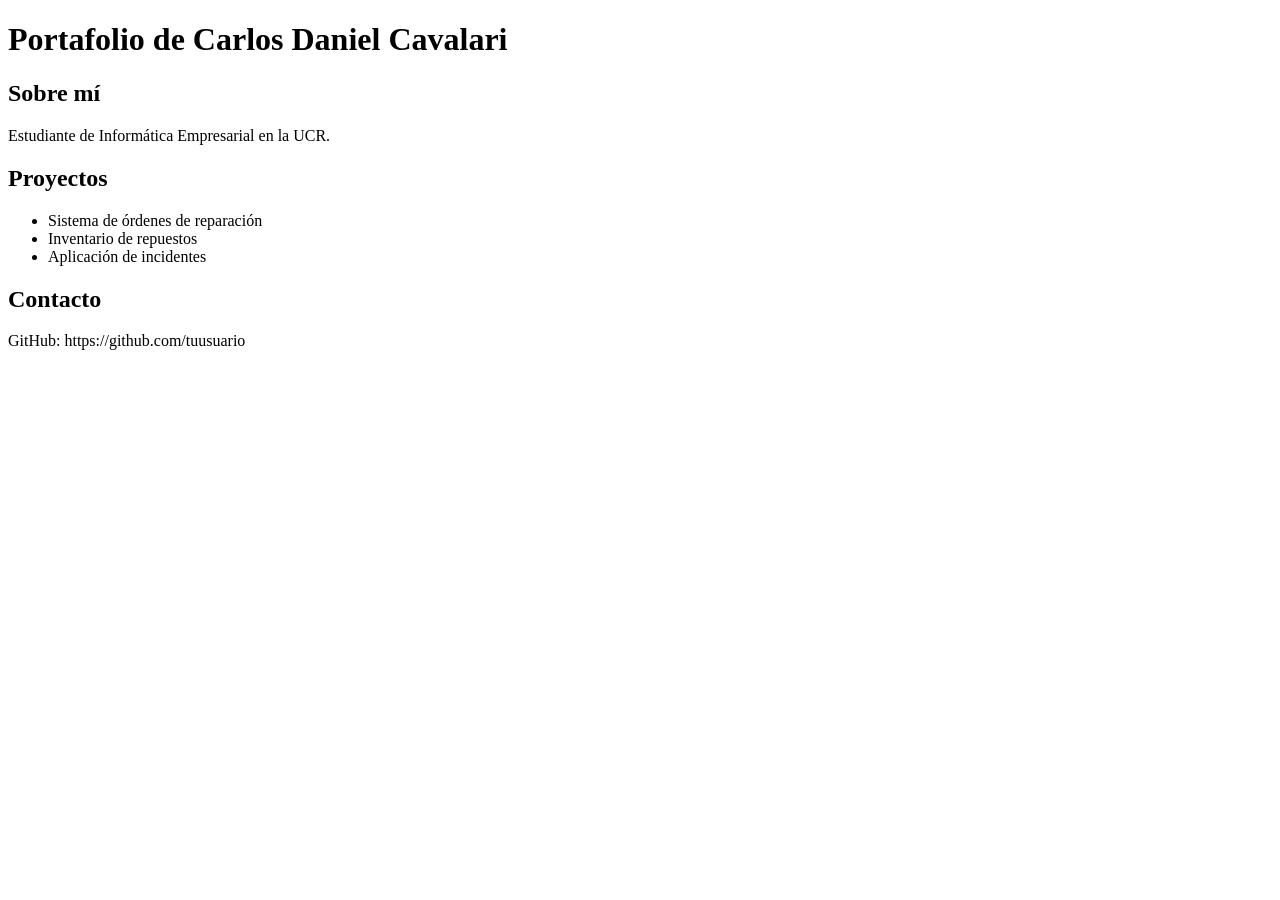
==== indexPortafolioCavalari.html @ cc3194c8 "Initial commit" ====
<!DOCTYPE html>
<html>
<head>
<title>Portafolio de Carlos Daniel Cavalari</title>
<meta charset="UTF-8">
</head>

<body>

<h1>Portafolio de Carlos Daniel Cavalari</h1>

<h2>Sobre mí</h2>
<p>Estudiante de Informática Empresarial en la UCR.</p>

<h2>Proyectos</h2>
<ul>
<li>Sistema de órdenes de reparación</li>
<li>Inventario de repuestos</li>
<li>Aplicación de incidentes</li>
</ul>

<h2>Contacto</h2>
<p>GitHub: https://github.com/tuusuario</p>

</body>
</html>
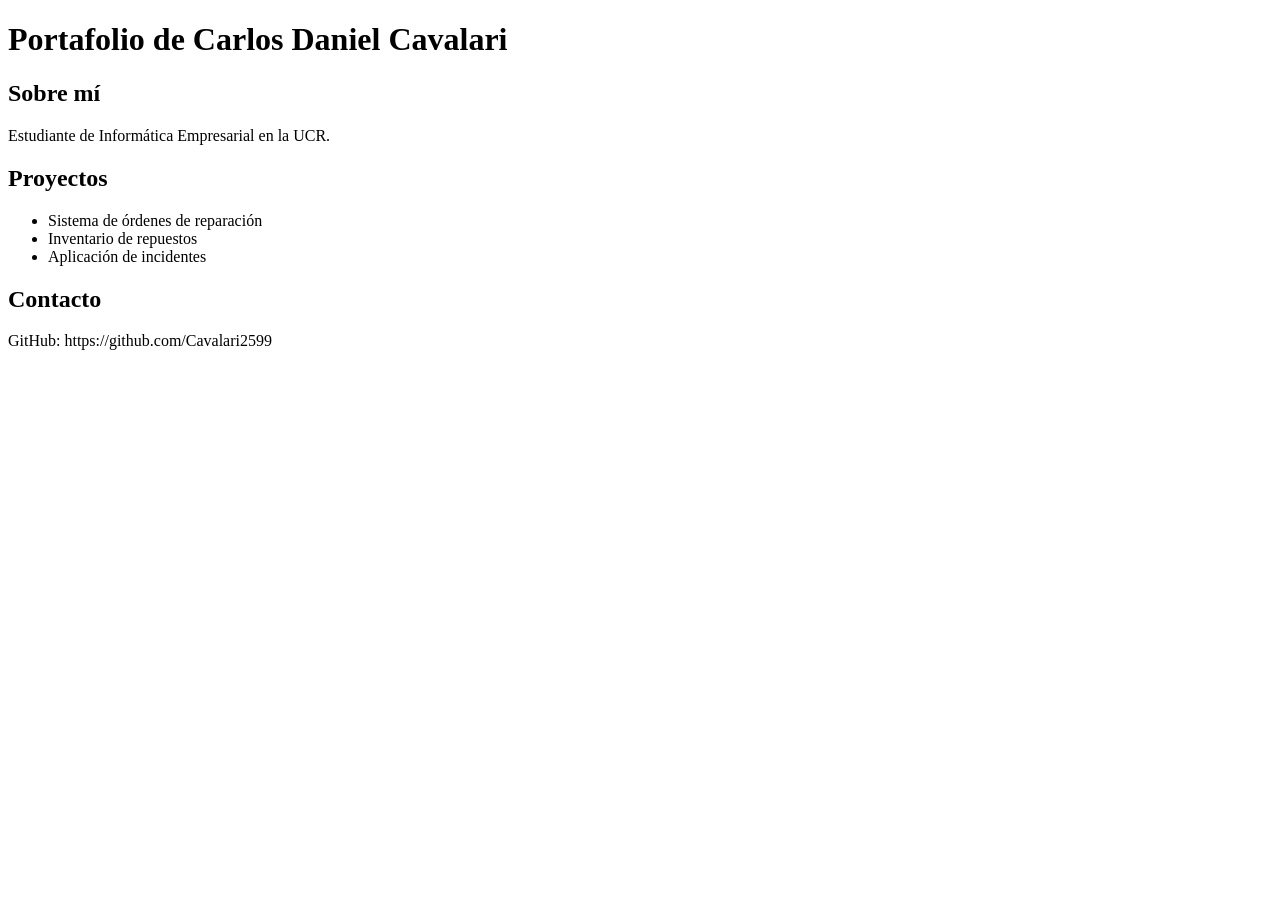
==== commit 9f8c163f: "Algunos cambios de prueba" ====
--- a/indexPortafolioCavalari.html
+++ b/indexPortafolioCavalari.html
@@ -20,7 +20,7 @@
 </ul>
 
 <h2>Contacto</h2>
-<p>GitHub: https://github.com/tuusuario</p>
+<p>GitHub: https://github.com/Cavalari2599</p>
 
 </body>
 </html>
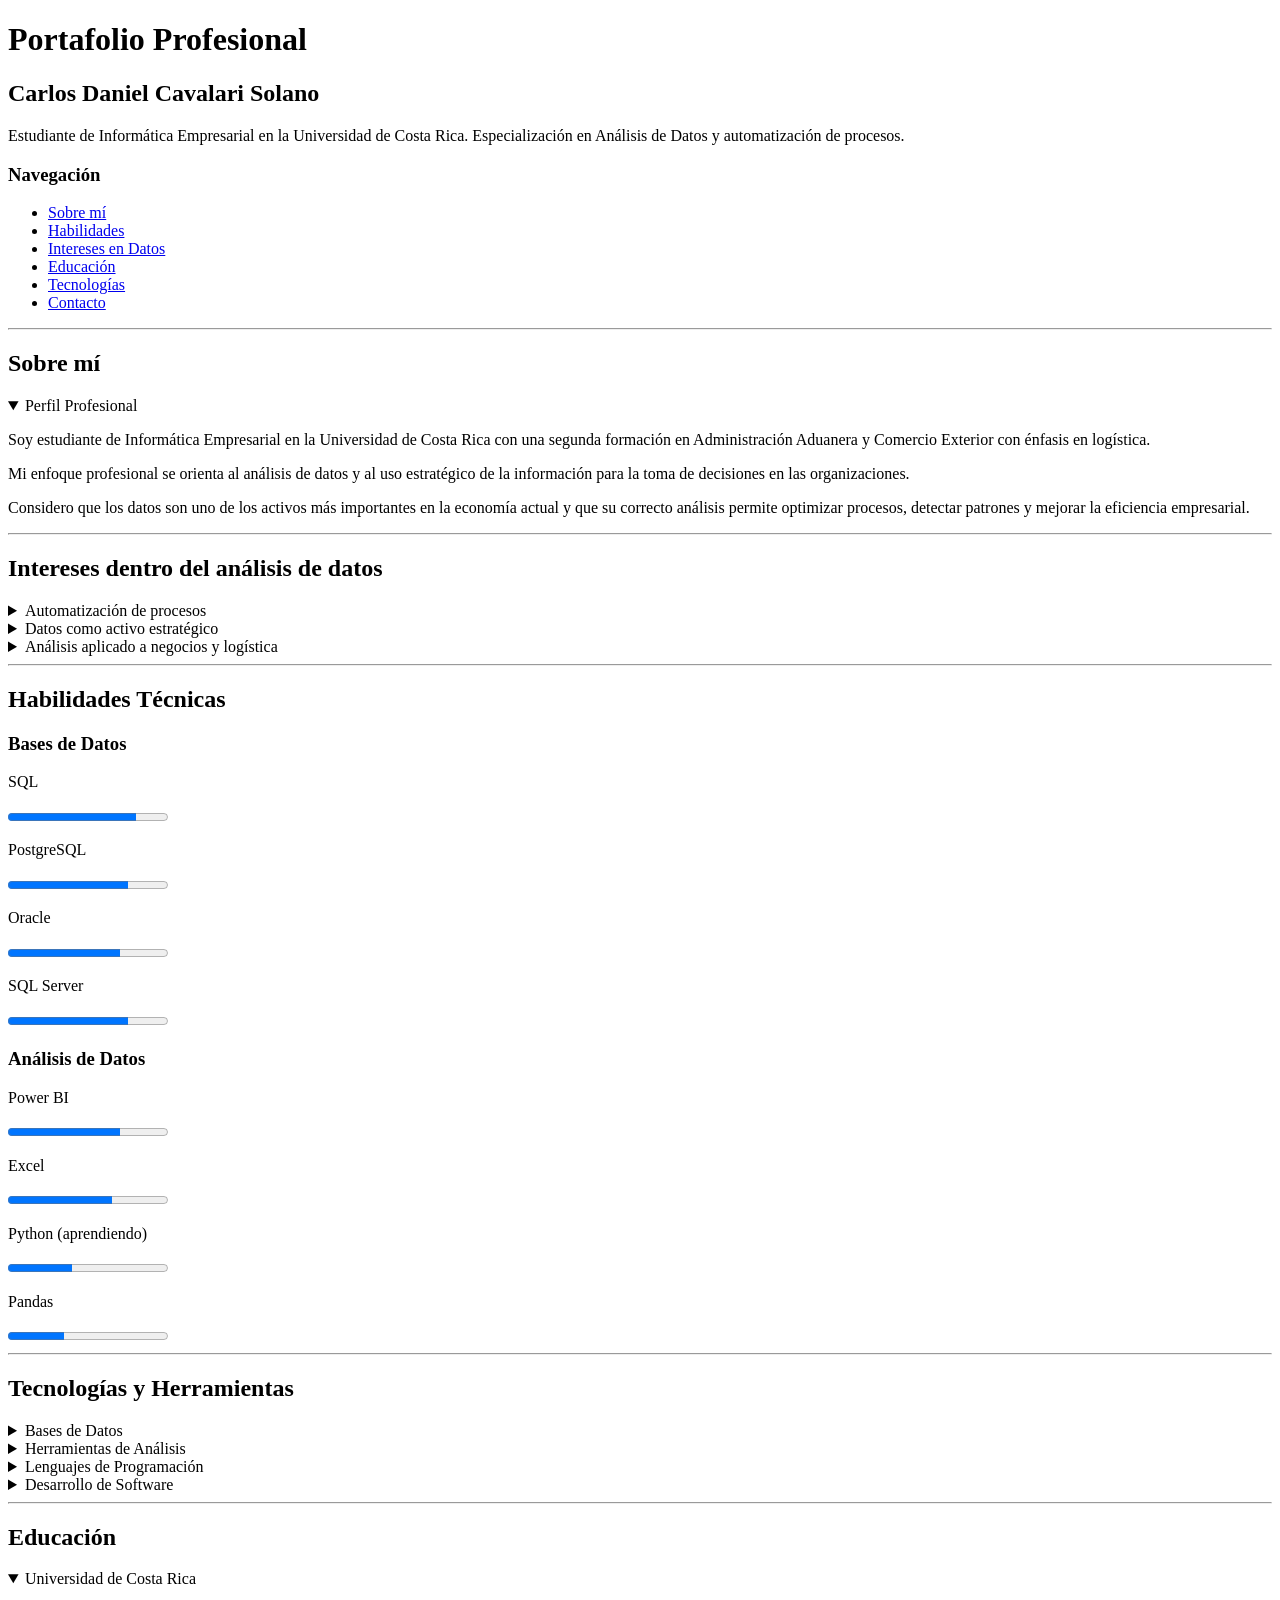
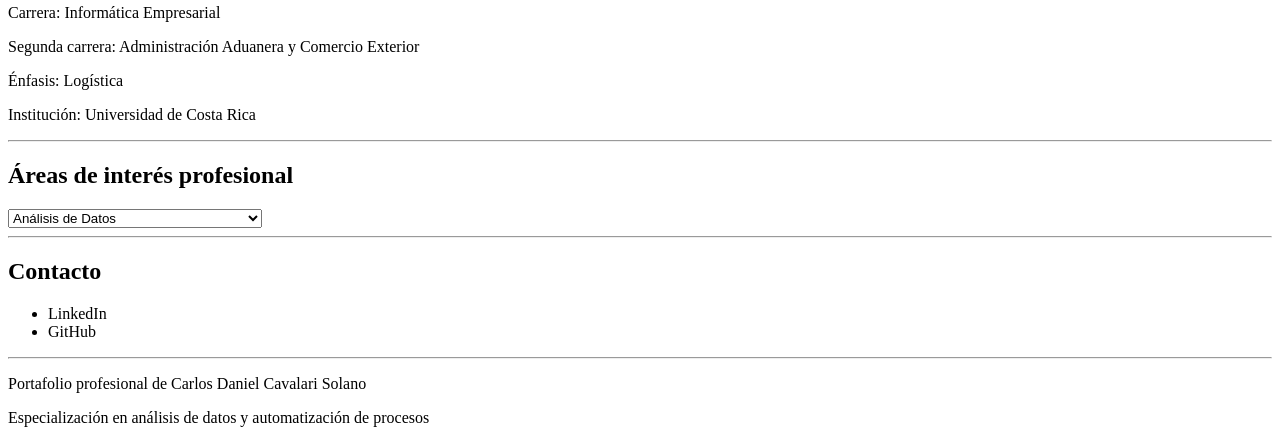
==== commit c44fd0e9: "correccion" ====
--- a/indexPortafolioCavalari.html
+++ b/indexPortafolioCavalari.html
@@ -1,26 +1,261 @@
 <!DOCTYPE html>
-<html>
+<html lang="es">
+
 <head>
-<title>Portafolio de Carlos Daniel Cavalari</title>
 <meta charset="UTF-8">
+<title>Portafolio | Carlos Daniel Cavalari</title>
 </head>
 
 <body>
 
-<h1>Portafolio de Carlos Daniel Cavalari</h1>
+<header>
+<h1>Portafolio Profesional</h1>
+<h2>Carlos Daniel Cavalari Solano</h2>
+<p>
+Estudiante de Informática Empresarial en la Universidad de Costa Rica.
+Especialización en Análisis de Datos y automatización de procesos.
+</p>
+
+<nav>
+<h3>Navegación</h3>
+<ul>
+<li><a href="#sobre">Sobre mí</a></li>
+<li><a href="#habilidades">Habilidades</a></li>
+<li><a href="#intereses">Intereses en Datos</a></li>
+<li><a href="#educacion">Educación</a></li>
+<li><a href="#tecnologias">Tecnologías</a></li>
+<li><a href="#contacto">Contacto</a></li>
+</ul>
+</nav>
+</header>
+
+<hr>
+
+<section id="sobre">
 
 <h2>Sobre mí</h2>
-<p>Estudiante de Informática Empresarial en la UCR.</p>
-
-<h2>Proyectos</h2>
-<ul>
-<li>Sistema de órdenes de reparación</li>
-<li>Inventario de repuestos</li>
-<li>Aplicación de incidentes</li>
-</ul>
+
+<details open>
+<summary>Perfil Profesional</summary>
+
+<p>
+Soy estudiante de Informática Empresarial en la Universidad de Costa Rica
+con una segunda formación en Administración Aduanera y Comercio Exterior
+con énfasis en logística.
+</p>
+
+<p>
+Mi enfoque profesional se orienta al análisis de datos y al uso estratégico
+de la información para la toma de decisiones en las organizaciones.
+</p>
+
+<p>
+Considero que los datos son uno de los activos más importantes en la economía
+actual y que su correcto análisis permite optimizar procesos,
+detectar patrones y mejorar la eficiencia empresarial.
+</p>
+
+</details>
+
+</section>
+
+<hr>
+
+<section id="intereses">
+
+<h2>Intereses dentro del análisis de datos</h2>
+
+<details>
+<summary>Automatización de procesos</summary>
+<p>
+Me interesa la forma en que los datos pueden utilizarse para automatizar
+procesos operativos y administrativos dentro de las empresas, reduciendo
+tiempos de ejecución y minimizando errores humanos.
+</p>
+</details>
+
+<details>
+<summary>Datos como activo estratégico</summary>
+<p>
+Los datos representan actualmente uno de los recursos más valiosos
+para las organizaciones. Mi interés se centra en la extracción
+de valor a partir de grandes volúmenes de información.
+</p>
+</details>
+
+<details>
+<summary>Análisis aplicado a negocios y logística</summary>
+<p>
+Debido a mi formación en comercio exterior y logística, me interesa
+especialmente aplicar el análisis de datos en áreas como
+cadenas de suministro, comercio internacional y optimización
+de operaciones empresariales.
+</p>
+</details>
+
+</section>
+
+<hr>
+
+<section id="habilidades">
+
+<h2>Habilidades Técnicas</h2>
+
+<h3>Bases de Datos</h3>
+
+<p>SQL</p>
+<progress value="80" max="100"></progress>
+
+<p>PostgreSQL</p>
+<progress value="75" max="100"></progress>
+
+<p>Oracle</p>
+<progress value="70" max="100"></progress>
+
+<p>SQL Server</p>
+<progress value="75" max="100"></progress>
+
+<h3>Análisis de Datos</h3>
+
+<p>Power BI</p>
+<progress value="70" max="100"></progress>
+
+<p>Excel</p>
+<progress value="65" max="100"></progress>
+
+<p>Python (aprendiendo)</p>
+<progress value="40" max="100"></progress>
+
+<p>Pandas</p>
+<progress value="35" max="100"></progress>
+
+</section>
+
+<hr>
+
+<section id="tecnologias">
+
+<h2>Tecnologías y Herramientas</h2>
+
+<details>
+<summary>Bases de Datos</summary>
+<ul>
+<li>PostgreSQL</li>
+<li>Oracle Database</li>
+<li>SQL Server</li>
+<li>Lenguaje SQL</li>
+</ul>
+</details>
+
+<details>
+<summary>Herramientas de Análisis</summary>
+<ul>
+<li>Power BI</li>
+<li>Microsoft Excel</li>
+<li>Jupyter Notebook</li>
+<li>Pandas (aprendizaje)</li>
+</ul>
+</details>
+
+<details>
+<summary>Lenguajes de Programación</summary>
+<ul>
+<li>Python (en aprendizaje)</li>
+<li>Java</li>
+<li>C#</li>
+<li>SQL</li>
+</ul>
+</details>
+
+<details>
+<summary>Desarrollo de Software</summary>
+<ul>
+<li>ASP.NET</li>
+<li>.NET Framework</li>
+<li>Desarrollo Web</li>
+</ul>
+</details>
+
+</section>
+
+<hr>
+
+<section id="educacion">
+
+<h2>Educación</h2>
+
+<details open>
+
+<summary>Universidad de Costa Rica</summary>
+
+<p>
+Carrera: Informática Empresarial
+</p>
+
+<p>
+Segunda carrera: Administración Aduanera y Comercio Exterior
+</p>
+
+<p>
+Énfasis: Logística
+</p>
+
+<p>
+Institución: Universidad de Costa Rica
+</p>
+
+</details>
+
+</section>
+
+<hr>
+
+<section>
+
+<h2>Áreas de interés profesional</h2>
+
+<select>
+
+<option>Análisis de Datos</option>
+
+<option>Business Intelligence</option>
+
+<option>Automatización de procesos</option>
+
+<option>Optimización de operaciones logísticas</option>
+
+<option>Analítica aplicada a negocios</option>
+
+</select>
+
+</section>
+
+<hr>
+
+<section id="contacto">
 
 <h2>Contacto</h2>
-<p>GitHub: https://github.com/Cavalari2599</p>
+
+<ul>
+<li>LinkedIn</li>
+<li>GitHub</li>
+</ul>
+
+</section>
+
+<hr>
+
+<footer>
+
+<p>
+Portafolio profesional de Carlos Daniel Cavalari Solano
+</p>
+
+<p>
+Especialización en análisis de datos y automatización de procesos
+</p>
+
+</footer>
 
 </body>
 </html>
